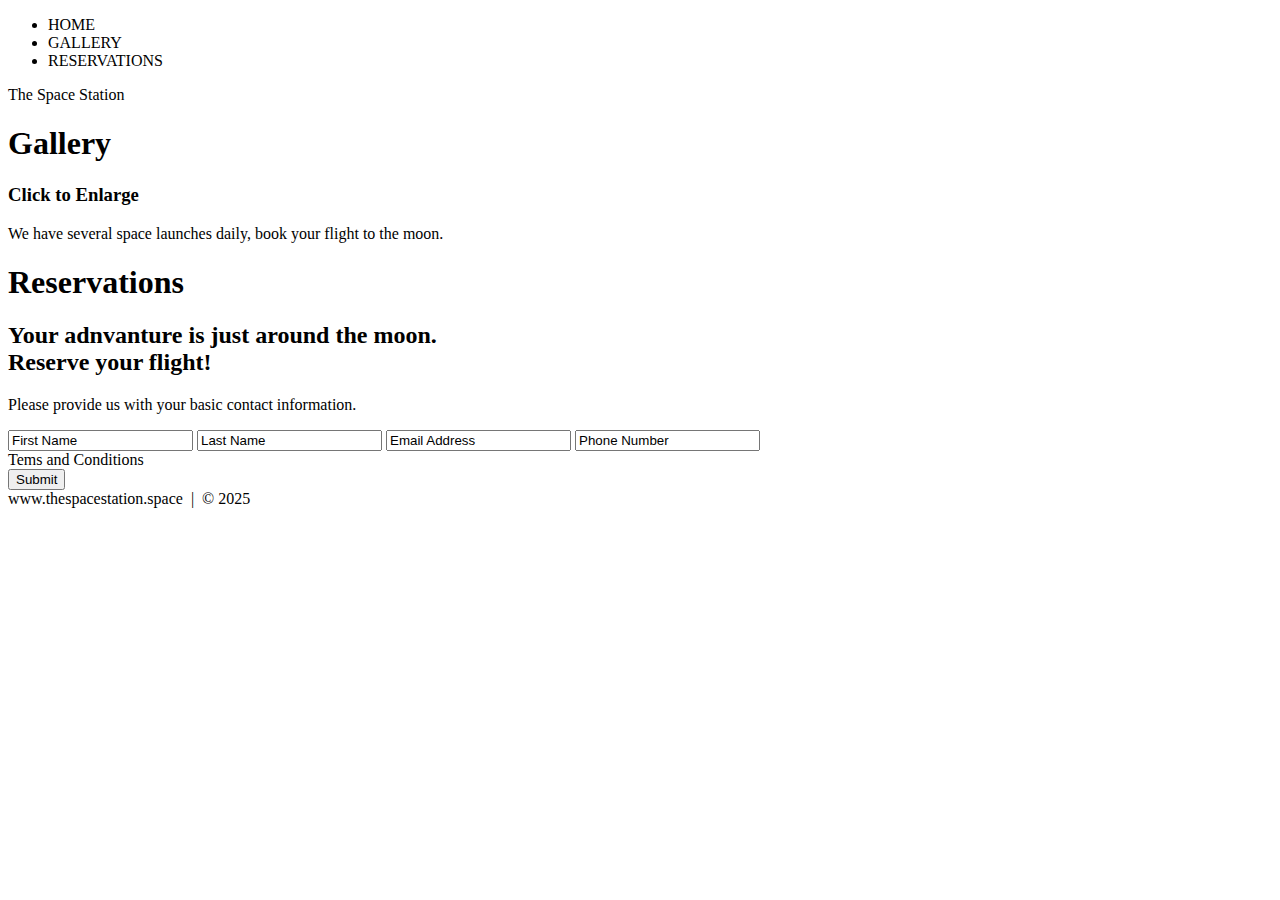
==== Project1/index.html @ 5444189e "Update index.html" ====
<!DOCTYPE html>
<html lang ="en">
	<head>
		<title>The Space Station</title>
		<link rel="stylesheet" type="text/css" href="****.css">
	</head>
	<body>
		<div>
			<div>
				<ul>
					<li>HOME</li>
					<li>GALLERY</li>
					<li>RESERVATIONS</li>
				</ul>
			</div>
		</div>
		
		
		<div>
			<div>
				<div>
					<span>The Space Station</span>
				</div>
			</div>
		</div>
		
		
		<section>
			<div>
				<h1>Gallery</h1>
				<div>
					<div>
						<div>
							<div>
								<h3>Click to Enlarge</h3>
								<p>We have several space launches daily, book your flight to the moon.</p>
							</div>
						</div>
					</div>
				</div>
			</div>
		</section>
		
		<section>
			<div>
				<div>
					<h1>Reservations</h1>
					<div>
						<h2><span>Your adnvanture is just around the moon.</span>
							<br />Reserve your flight!
						</h2>
						<p>
							Please provide us with your basic contact information.
						</p>
						<div>
							<form action"" method="post">
								<input class="rsvp" type="text" value ="First Name">
								<input class="rsvp" type="text" value ="Last Name">
								<input class="rsvp" type="text" value ="Email Address">
								<input class="rsvp" type="text" value ="Phone Number">
								<div class="form-spacer">
									<label class="terms">Tems and Conditions</label>
								</div>
								<div>
									<input type="submit" value="Submit">
								</div>
							</form>
						</div>
					</div>
				</div>
			</div>
		</section>
		
		<div>
			www.thespacestation.space &nbsp;|&nbsp; &copy; 2025
		</div>
	</body>
</html>
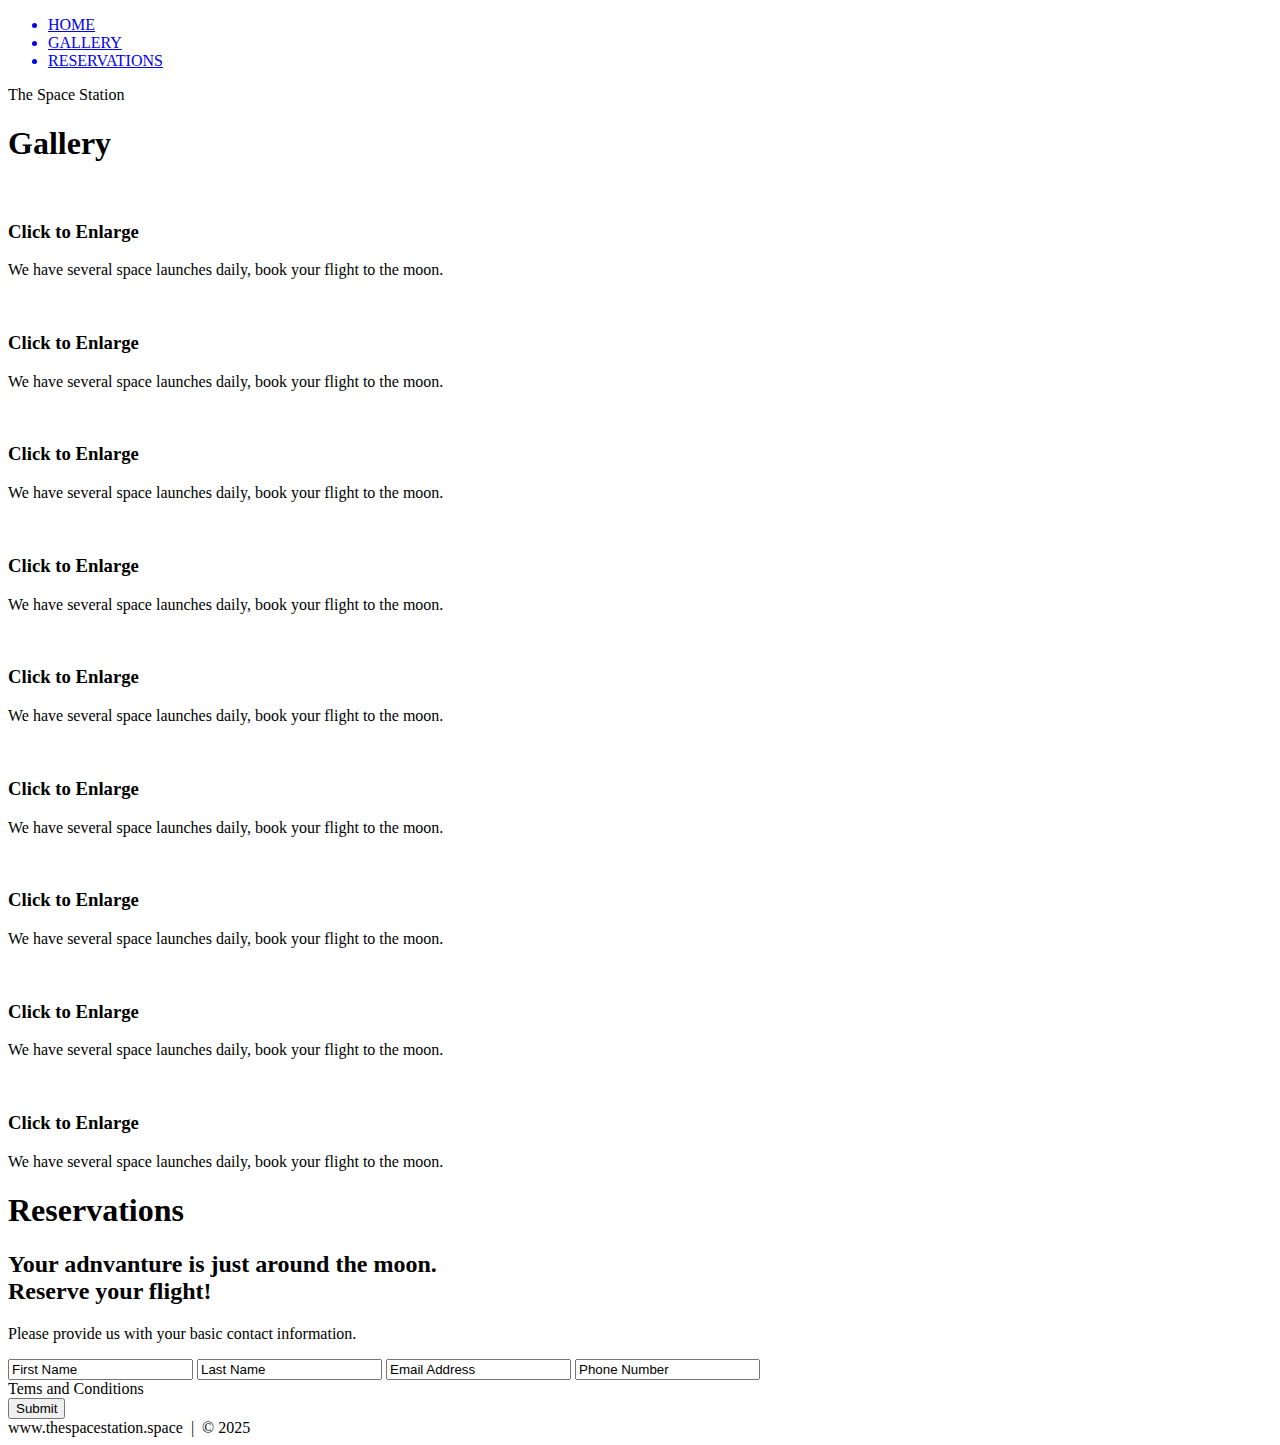
==== commit 83e28ffc: "new" ====
--- a/Project1/index.html
+++ b/Project1/index.html
@@ -5,44 +5,151 @@
 		<link rel="stylesheet" type="text/css" href="****.css">
 	</head>
 	<body>
+
+		<!-- NAV BAR -->
 		<div>
 			<div>
 				<ul>
-					<li>HOME</li>
-					<li>GALLERY</li>
-					<li>RESERVATIONS</li>
+					<a href="#home" id="link"><li>HOME</li></a>
+					<a href="#gallery"><li>GALLERY</li></a>
+					<a href="#contact"><li>RESERVATIONS</li></a>
 				</ul>
 			</div>
 		</div>
+		<!-- NAV BAR END-->
 		
-		
-		<div>
+		<!-- HOME -->
+		<div id="home">
 			<div>
 				<div>
 					<span>The Space Station</span>
 				</div>
 			</div>
 		</div>
+		<!-- HOME END -->
 		
-		
+		<!-- GALLERY -->
 		<section>
-			<div>
+			<div id="gallery">
 				<h1>Gallery</h1>
 				<div>
+					
+					<!-- PHOTOS 1 -->
 					<div>
 						<div>
+							<img src=".images/thumb/thumbnail_1" alt="">
 							<div>
 								<h3>Click to Enlarge</h3>
 								<p>We have several space launches daily, book your flight to the moon.</p>
 							</div>
 						</div>
 					</div>
+					<!-- PHOTOS 1 END -->
+					
+					<!-- PHOTOS 2 -->
+					<div>
+						<div>
+							<img src=".images/thumb/thumbnail_2" alt="">
+							<div>
+								<h3>Click to Enlarge</h3>
+								<p>We have several space launches daily, book your flight to the moon.</p>
+							</div>
+						</div>
+					</div>
+					<!-- PHOTOS 2 END -->
+					
+					<!-- PHOTOS 3 -->
+					<div>
+						<div>
+							<img src=".images/thumb/thumbnail_3" alt="">
+							<div>
+								<h3>Click to Enlarge</h3>
+								<p>We have several space launches daily, book your flight to the moon.</p>
+							</div>
+						</div>
+					</div>
+					<!-- PHOTOS 3 END -->
+					
+					<!-- PHOTOS 4 -->
+					<div>
+						<div>
+							<img src=".images/thumb/thumbnail_4" alt="">
+							<div>
+								<h3>Click to Enlarge</h3>
+								<p>We have several space launches daily, book your flight to the moon.</p>
+							</div>
+						</div>
+					</div>
+					<!-- PHOTOS 4 END -->
+					
+					<!-- PHOTOS 5 -->
+					<div>
+						<div>
+							<img src=".images/thumb/thumbnail_5" alt="">
+							<div>
+								<h3>Click to Enlarge</h3>
+								<p>We have several space launches daily, book your flight to the moon.</p>
+							</div>
+						</div>
+					</div>
+					<!-- PHOTOS 5 END -->
+					
+					<!-- PHOTOS 6 -->
+					<div>
+						<div>
+							<img src=".images/thumb/thumbnail_6" alt="">
+							<div>
+								<h3>Click to Enlarge</h3>
+								<p>We have several space launches daily, book your flight to the moon.</p>
+							</div>
+						</div>
+					</div>
+					<!-- PHOTOS 6 END -->
+					
+					<!-- PHOTOS 7 -->
+					<div>
+						<div>
+							<img src=".images/thumb/thumbnail_7" alt="">
+							<div>
+								<h3>Click to Enlarge</h3>
+								<p>We have several space launches daily, book your flight to the moon.</p>
+							</div>
+						</div>
+					</div>
+					<!-- PHOTOS 7 END -->
+					
+					<!-- PHOTOS 8 -->
+					<div>
+						<div>
+							<img src=".images/thumb/thumbnail_8" alt="">
+							<div>
+								<h3>Click to Enlarge</h3>
+								<p>We have several space launches daily, book your flight to the moon.</p>
+							</div>
+						</div>
+					</div>
+					<!-- PHOTOS 8 END -->
+					
+					<!-- PHOTOS 9 -->
+					<div>
+						<div>
+							<img src=".images/thumb/thumbnail_9" alt="">
+							<div>
+								<h3>Click to Enlarge</h3>
+								<p>We have several space launches daily, book your flight to the moon.</p>
+							</div>
+						</div>
+					</div>
+					<!-- PHOTOS 9 END -->
+					
 				</div>
 			</div>
 		</section>
+		<!-- GALLERY END -->
 		
+		<!-- RESERVATIONS -->
 		<section>
-			<div>
+			<div id="contact">
 				<div>
 					<h1>Reservations</h1>
 					<div>
@@ -70,9 +177,12 @@
 				</div>
 			</div>
 		</section>
+		<!-- RESERVATIONS END -->
 		
+		<!-- FOOTER -->
 		<div>
 			www.thespacestation.space &nbsp;|&nbsp; &copy; 2025
 		</div>
+		<!-- FOOTER END -->
 	</body>
 </html>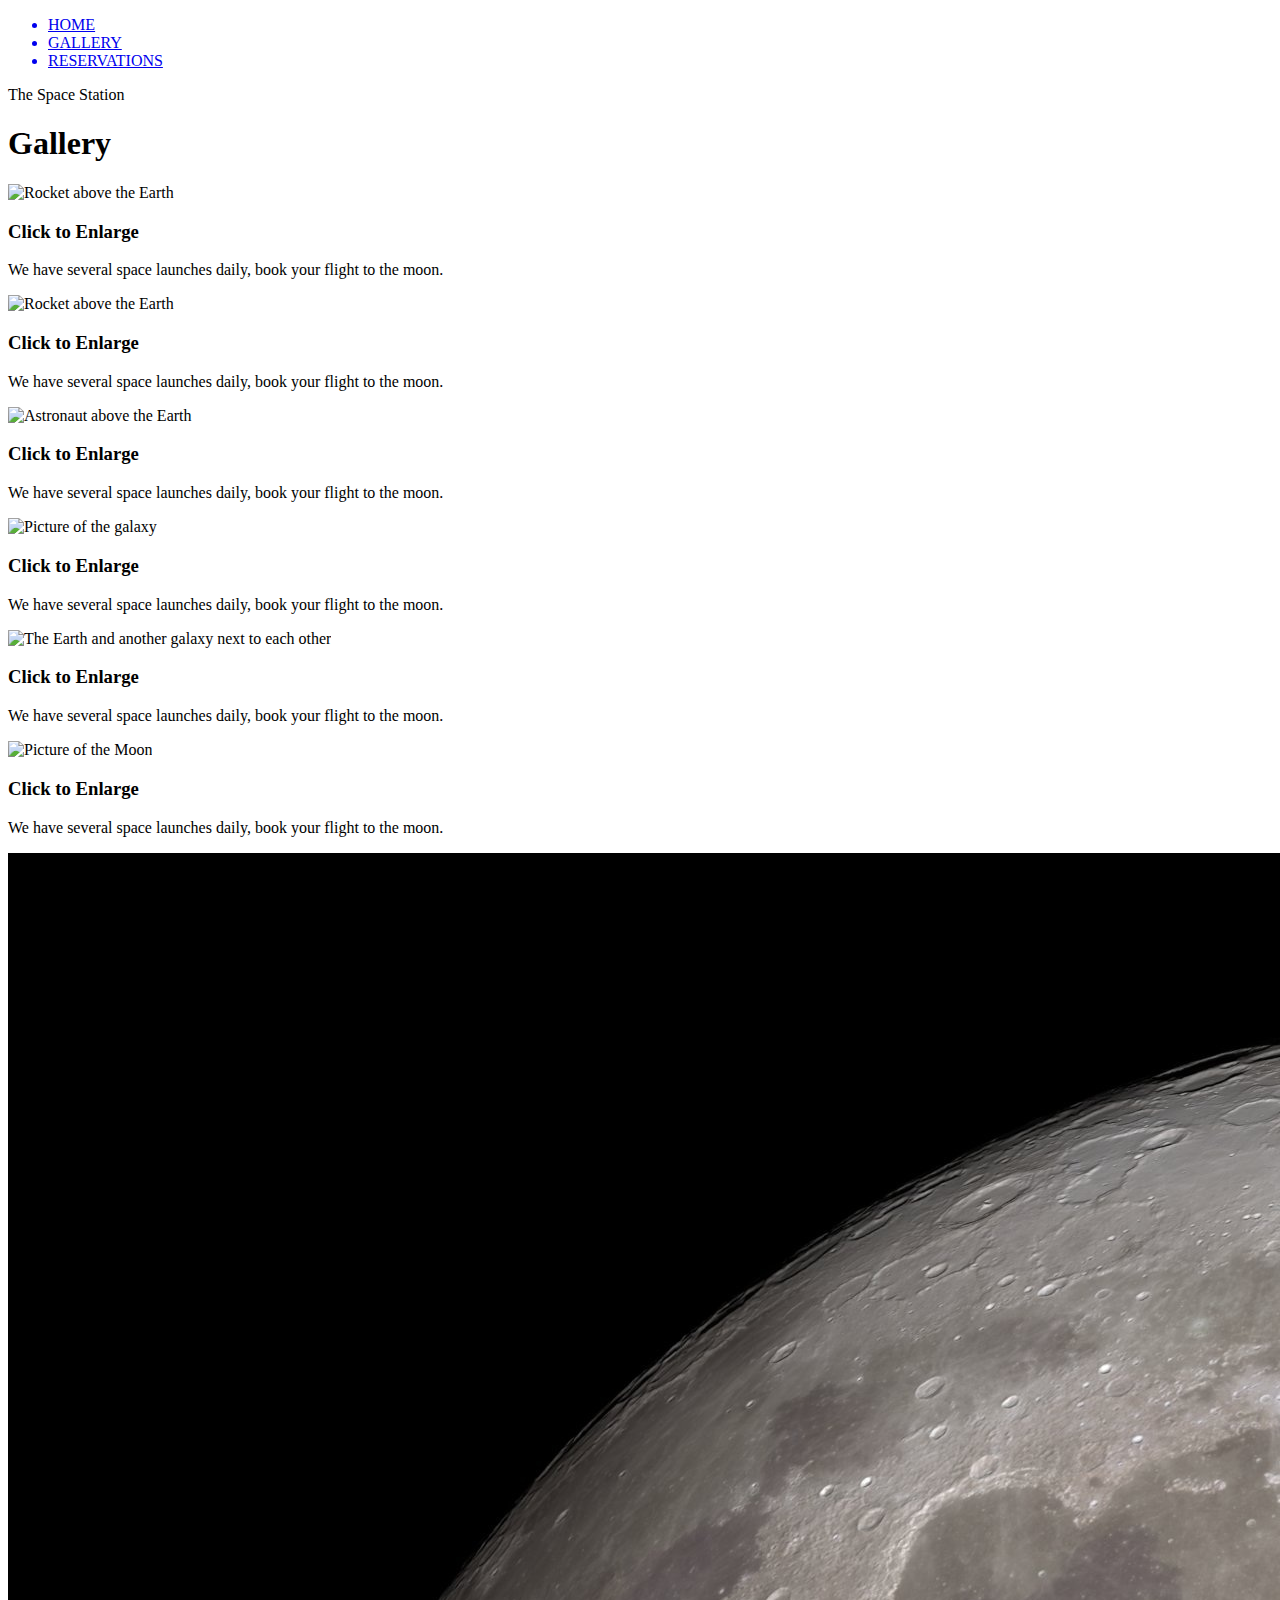
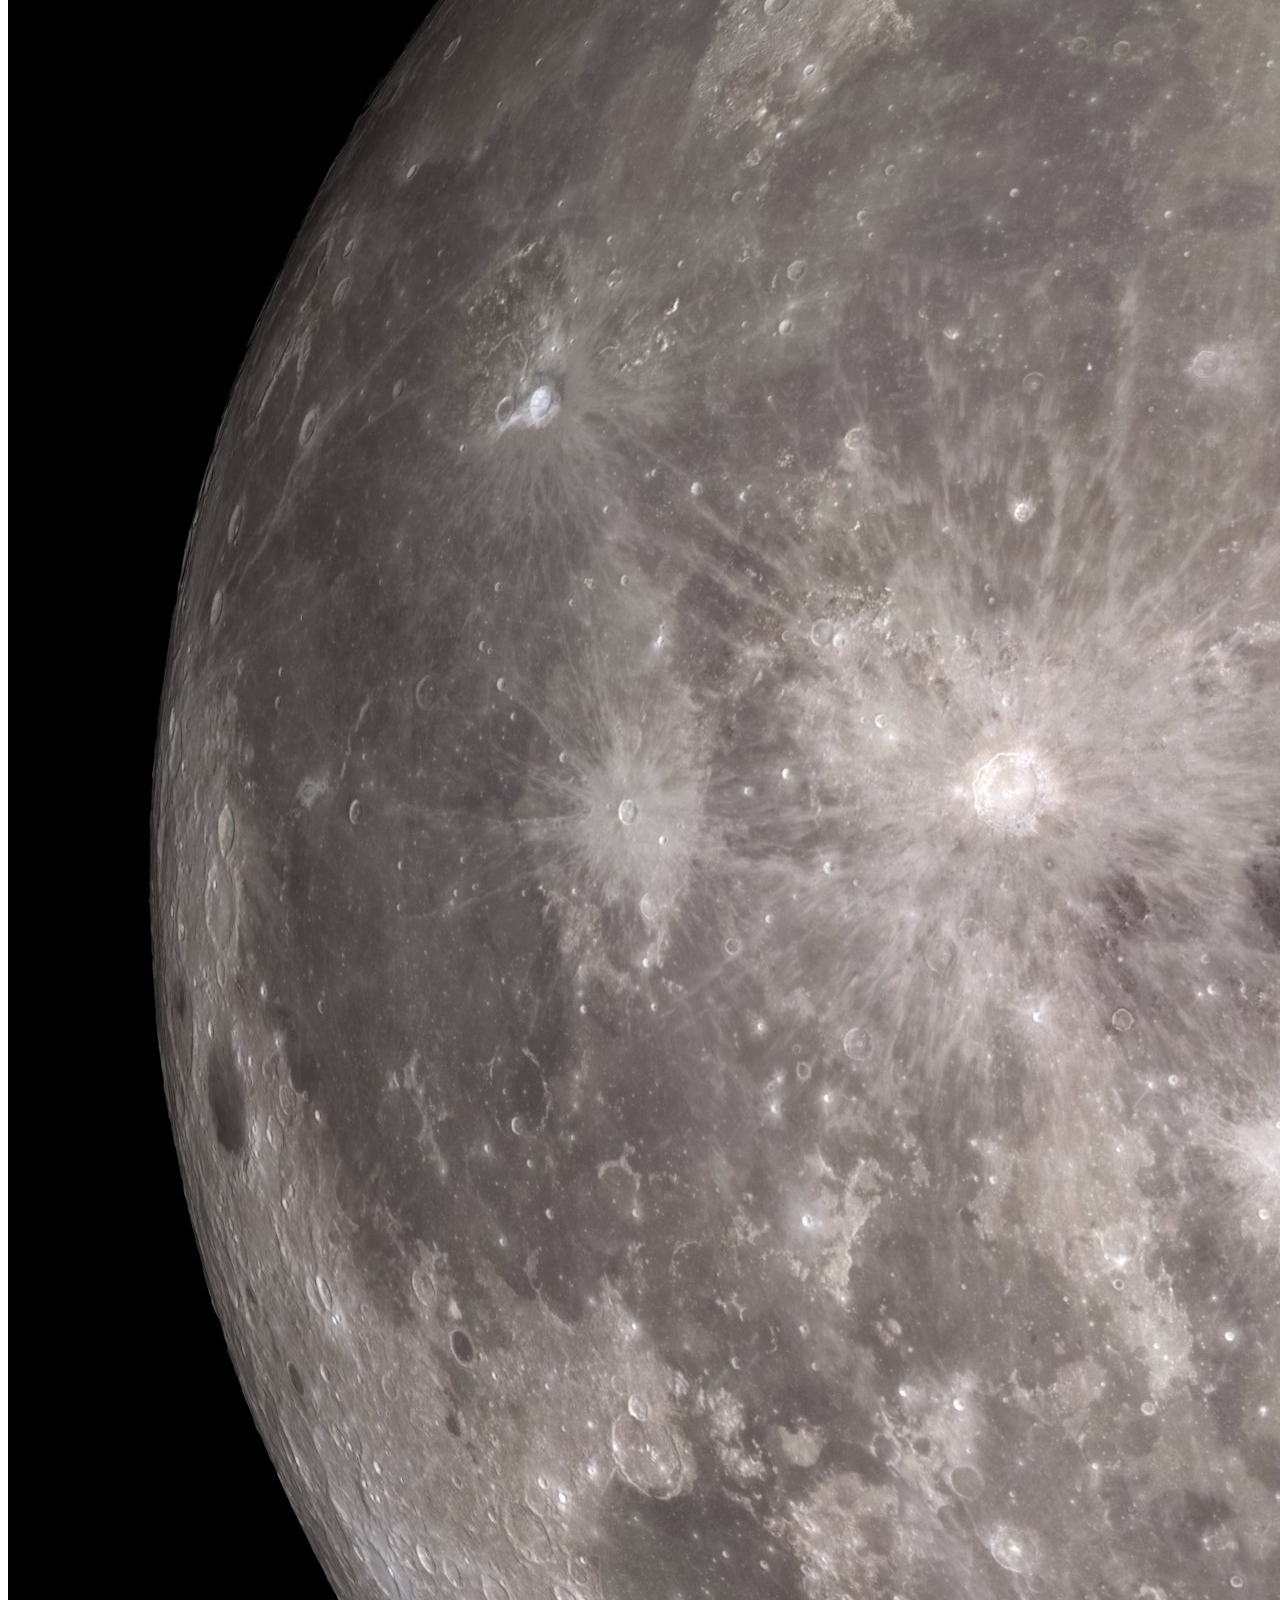
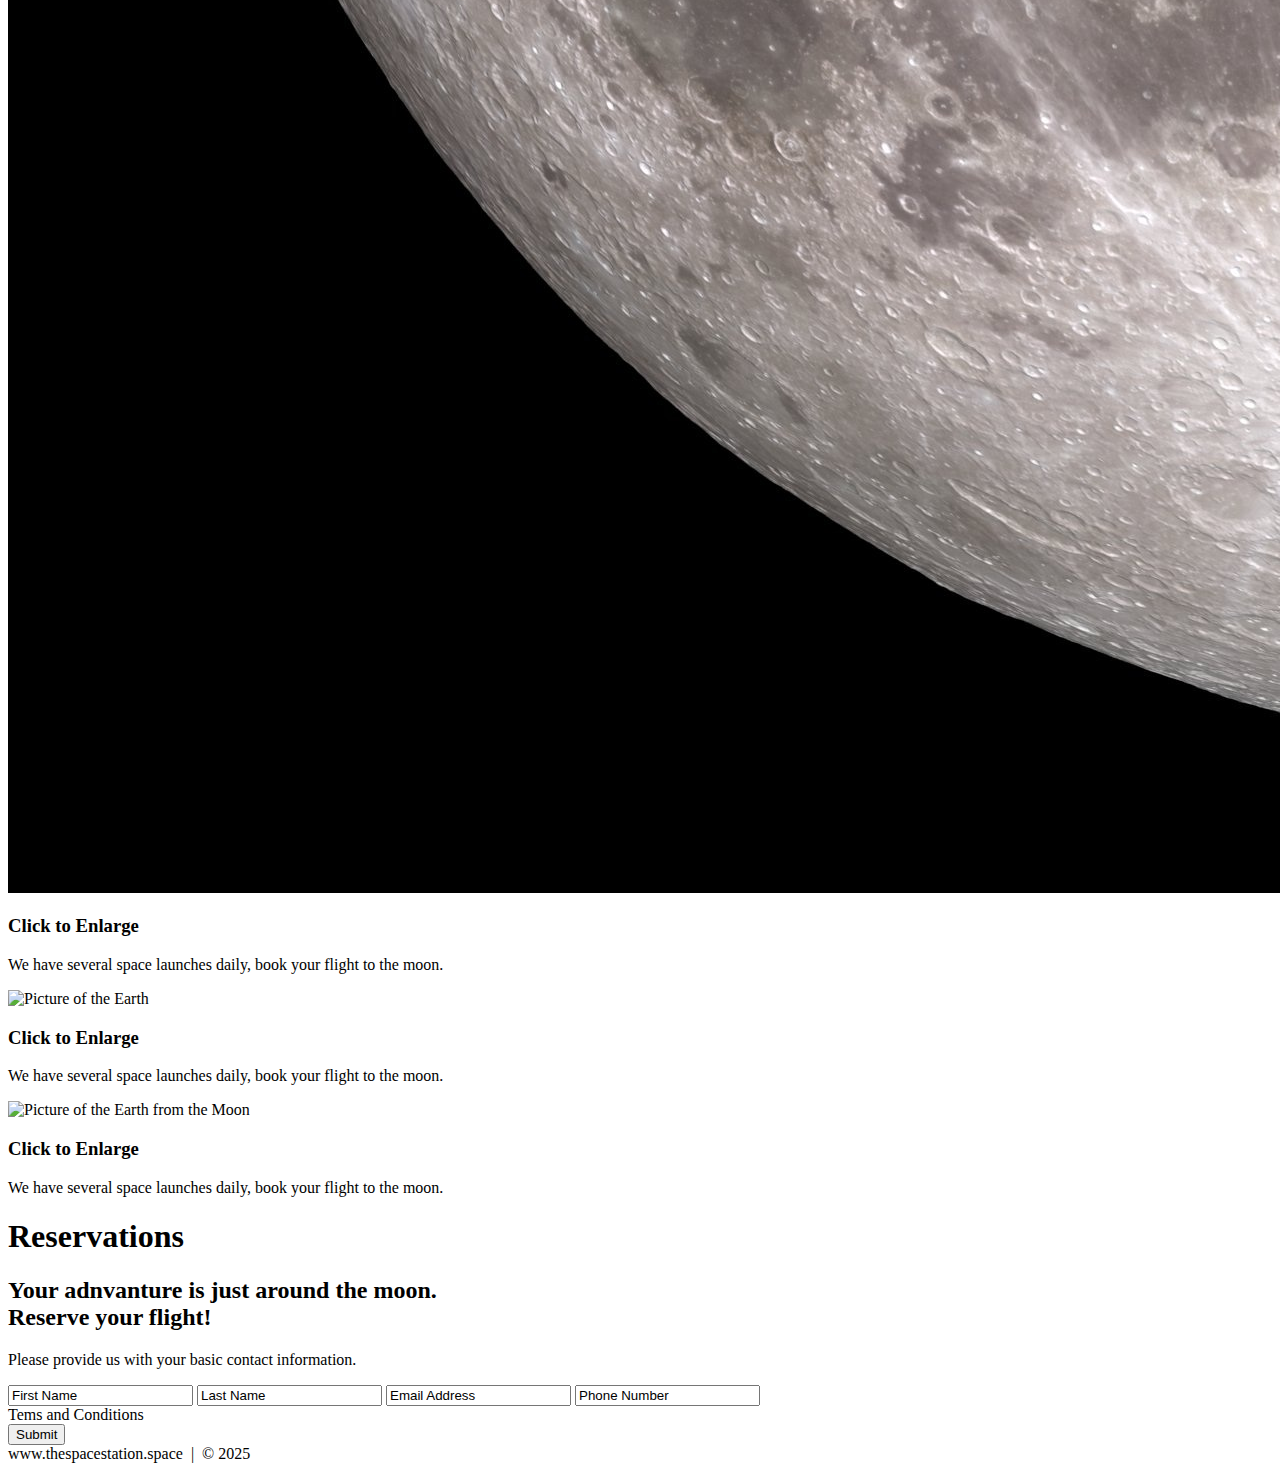
==== commit bcabdc27: "adding picture" ====
--- a/Project1/index.html
+++ b/Project1/index.html
@@ -10,7 +10,7 @@
 		<div>
 			<div>
 				<ul>
-					<a href="#home" id="link"><li>HOME</li></a>
+					<a href="#home"><li>HOME</li></a>
 					<a href="#gallery"><li>GALLERY</li></a>
 					<a href="#contact"><li>RESERVATIONS</li></a>
 				</ul>
@@ -37,7 +37,7 @@
 					<!-- PHOTOS 1 -->
 					<div>
 						<div>
-							<img src=".images/thumb/thumbnail_1" alt="">
+							<img src="images/thumb/thumbnail_1.jpg" alt="Rocket above the Earth">
 							<div>
 								<h3>Click to Enlarge</h3>
 								<p>We have several space launches daily, book your flight to the moon.</p>
@@ -49,7 +49,7 @@
 					<!-- PHOTOS 2 -->
 					<div>
 						<div>
-							<img src=".images/thumb/thumbnail_2" alt="">
+							<img src="images/thumb/thumbnail_2.jpg" alt="Rocket above the Earth">
 							<div>
 								<h3>Click to Enlarge</h3>
 								<p>We have several space launches daily, book your flight to the moon.</p>
@@ -61,7 +61,7 @@
 					<!-- PHOTOS 3 -->
 					<div>
 						<div>
-							<img src=".images/thumb/thumbnail_3" alt="">
+							<img src="images/thumb/thumbnail_3.jpg" alt="Astronaut above the Earth">
 							<div>
 								<h3>Click to Enlarge</h3>
 								<p>We have several space launches daily, book your flight to the moon.</p>
@@ -73,7 +73,7 @@
 					<!-- PHOTOS 4 -->
 					<div>
 						<div>
-							<img src=".images/thumb/thumbnail_4" alt="">
+							<img src="images/thumb/thumbnail_4.jpg" alt="Picture of the galaxy">
 							<div>
 								<h3>Click to Enlarge</h3>
 								<p>We have several space launches daily, book your flight to the moon.</p>
@@ -85,7 +85,7 @@
 					<!-- PHOTOS 5 -->
 					<div>
 						<div>
-							<img src=".images/thumb/thumbnail_5" alt="">
+							<img src="images/thumb/thumbnail_5.jpg" alt="The Earth and another galaxy next to each other">
 							<div>
 								<h3>Click to Enlarge</h3>
 								<p>We have several space launches daily, book your flight to the moon.</p>
@@ -97,7 +97,7 @@
 					<!-- PHOTOS 6 -->
 					<div>
 						<div>
-							<img src=".images/thumb/thumbnail_6" alt="">
+							<img src="images/thumb/thumbnail_6.jpg" alt="Picture of the Moon">
 							<div>
 								<h3>Click to Enlarge</h3>
 								<p>We have several space launches daily, book your flight to the moon.</p>
@@ -109,7 +109,7 @@
 					<!-- PHOTOS 7 -->
 					<div>
 						<div>
-							<img src=".images/thumb/thumbnail_7" alt="">
+							<img src="images/thumb/thumbnail_7.jpg" alt="Picture of the Moon">
 							<div>
 								<h3>Click to Enlarge</h3>
 								<p>We have several space launches daily, book your flight to the moon.</p>
@@ -121,7 +121,7 @@
 					<!-- PHOTOS 8 -->
 					<div>
 						<div>
-							<img src=".images/thumb/thumbnail_8" alt="">
+							<img src="images/thumb/thumbnail_8.jpg" alt="Picture of the Earth">
 							<div>
 								<h3>Click to Enlarge</h3>
 								<p>We have several space launches daily, book your flight to the moon.</p>
@@ -133,7 +133,7 @@
 					<!-- PHOTOS 9 -->
 					<div>
 						<div>
-							<img src=".images/thumb/thumbnail_9" alt="">
+							<img src="images/thumb/thumbnail_9.jpg" alt="Picture of the Earth from the Moon">
 							<div>
 								<h3>Click to Enlarge</h3>
 								<p>We have several space launches daily, book your flight to the moon.</p>
